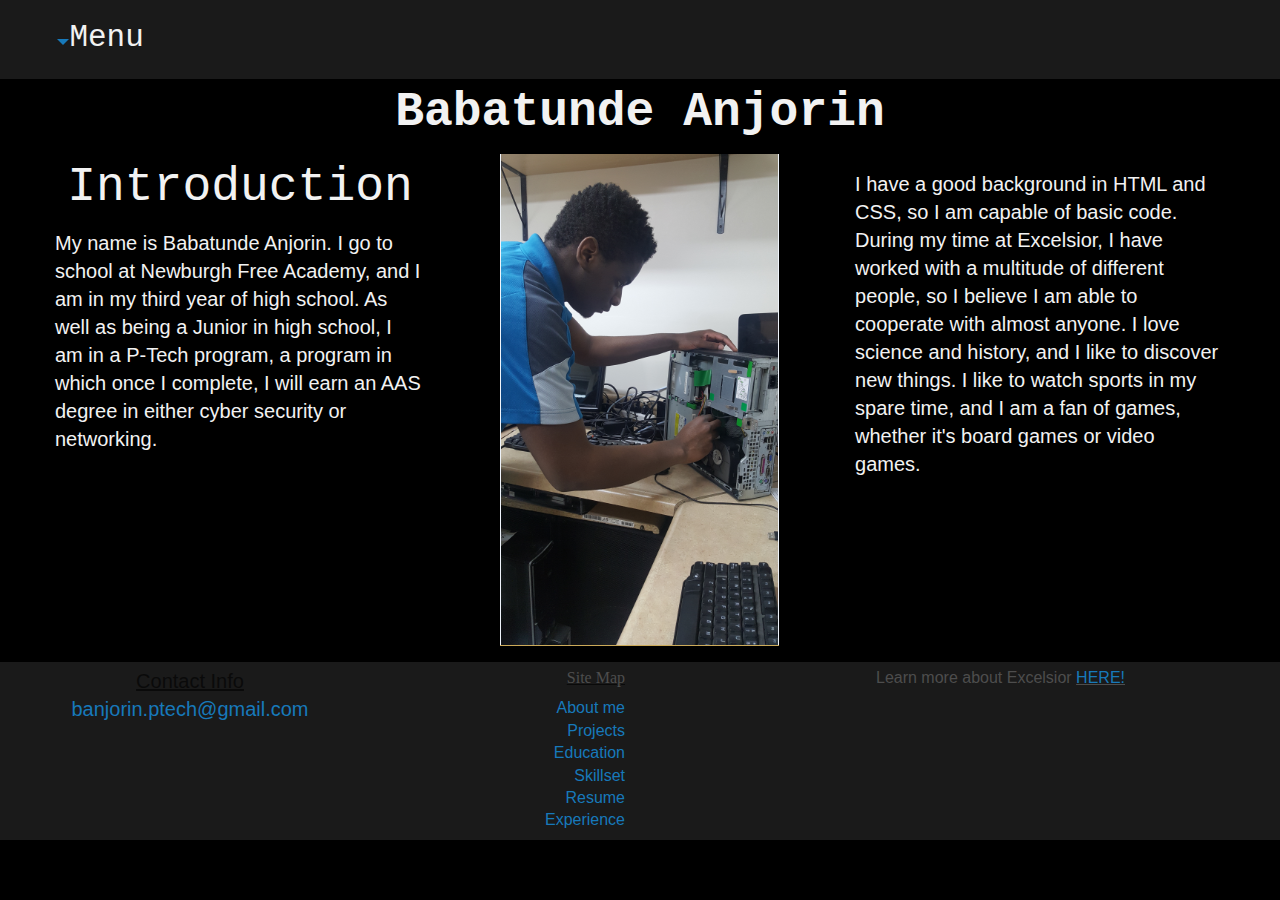
==== index.html @ 76c70f2d "new" ====
<!doctype html>
<html class="no-js" lang="en" dir="ltr">
  <head>
    <meta charset="utf-8">
    <meta http-equiv="x-ua-compatible" content="ie=edge">
    <meta name="viewport" content="width=device-width, initial-scale=1.0">
    <title>Foundation for Sites</title>
    <link rel="stylesheet" href="css/foundation.css">
    <link rel="stylesheet" href="css/app.css">
  </head>
  <body>
    <body style="background-color:black;">



    </div>

      <div class="top-bar">
        <div class="top-bar-left">
          <div class="row">
            <div class="small-2 columns">
              <ul class="vertical menu" data-accordion-menu>
                <li>
                  <a href="#"> <h3> Menu </h3>  </a>
                  <ul class="menu vertical nested">
                    <li><a href="projects.html">Projects</a></li>
                    <li><a href="education.html">Education</a></li>
                    <li><a href="skillset.html">Skillset </a></li>
                    <li><a href="resume.html">Resume</a></li>
                    <li><a href="experience.html">Experience</a></li>
                    </ul>
                  </li>

                </ul>

              </div>
          </div>
      </div>
    </div>

<!-- <div class="portfolio-background"> -->
<center>

    <oimg src="images pt\PlbVW3.gif">
</center>


  <center>
    <a href="index.html"><h1><b> Babatunde Anjorin </h1></b></a>
  </center>

  <div class="main">
    <div class="row"><div class="int">
      <div class="small-3 large-4 columns"><center><h1> Introduction </h1> </center><h5>My name is Babatunde Anjorin. I go to school at Newburgh
         Free Academy, and I am in my third year of high school. As well as being a Junior in high school,
          I am in a P-Tech program, a program in which once I complete, I will earn an AAS degree in either cyber security or networking.</div>
      <div class="small-3 large-4 columns"><center> <img src="images pt\me2.PNG" class= "img-rounded"></div></center>
      <div class="small-3 large-4 columns"> </div>
        <div class="small-3 large-4 columns"> <p> <center><h1>  </h1></p> </center><h5>I have a good background in HTML and CSS, so I am capable of basic code.  During my time at Excelsior, I have worked with a multitude of different people, so I believe I am able to cooperate with almost anyone.  I love science and history, and I like to discover new things.  I like to watch sports in my spare time, and I am a fan of games, whether it's board games or video games.
     </h4>
          </div>
    </div>
  </div>
</div>



    <p>


    </p>

    <div class="top-bar">
      <div class="row">
        <div class="small-3 columns">
          <center><h5><u> Contact Info</u>
            <a href="https://mail.google.com">banjorin.ptech@gmail.com<br></a>
        </div>
        <div class="small-3 large-3 columns"><center><h6 align="right"><u><font color="#4d4d4d" font face="verdana"> Site Map</u></h5>
          <div class= "nobullets"><center><h6 align= "right">
          <li><a href="index.html"> About me</a></li>
          <li><a href="projects.html">Projects</li></a>
          <li><a href="education.html">Education</a></li>
          <li><a href="skillset.html">Skillset</li></a>
          <li><a href="resume.html">Resume</a></li>
          <li><a href="experience.html">Experience</a></li></h6>
        </div>
</div>
        <div class="small-3 large-5 columns"><h6 align= "right"> Learn more about Excelsior <u><a href="http://www.newburghschools.org/schools/nfa/ptech.php"> HERE!</u></h6></a>
        </div>
      </div>

      <script src="js/vendor/jquery.js"></script>
      <script src="js/vendor/what-input.js"></script>
      <script src="js/vendor/foundation.js"></script>
      <script src="js/app.js"></script>
    </body>
  </html>
<!--My name is Babatunde Anjorin. I go to school at Newburgh Free Academy North,
and I am in third year of Highschool. Aswell as being a junior, I am in P-tech
 (Pathways in Technology Early College High School) program known as Excelsior, a program in which
once completed, I may earn an ASA degree.  <img src="images pt\ExcelsiorLogo.png" alt="" align="right" />--!>
---- css/app.css ----
.top-bar{
  margin: auto;
  padding: 5px 3% 0px;
  position: fixed;
  z-index: 1000000000
  min-width: inherit;
  position: inherit;
  background-image: image("images pt\PlbVW3.gif");
  background-color: #1a1a1a;
  position: relative;

}
.dropdown.menu{
  background-color: #ffffff;
}
.wrap{
  width: 95%;
  max-width: 1100px;
  margin: 0 auto;
}

h3 {
  font-family: courier new;
  color: #f2f2f2;
}
body {
  background-color: black;
}
h4 {
  color: #f2f2f2;
  font-family: courier new;
}
.vertical.menu {

  border-width: 5px;
  border-left-width: 5px;
  border-right-width: 5px;
  border-color: black;
}
h1 {
  color: #f2f2f2;
  font-family: courier new;
}
h2 {
  color: #f2f2f2;
  font-family: courier new;
  text-shadow: 0 0 3px #FF0091;
}
.verticalLine {
  border-left: thick solid #ff0000;
}

.portfolio-background {
    background-color: #000000;
    color: #00ff00;
    background-image: url("images pt\tb.jpg");

  }
  div.image {
     content:url("images pt\tb.jpg");
  }​
  div.picture1 {
   width:100px; /*width of your image*/
   height:100px; /*height of your image*/
   background-image:url("images pt\PlbVW3.gif");
   margin:0; /* If you want no margin */
   padding:0; /*if your want to padding */
}
  .background{
    background-image: url("images pt\PlbVW3.gif");
  }
  .relative{
    position:relative;
    width:1300px;
  }
  .absolute-text{
      position:absolute;
      bottom:0;
      font-size:24px;
      font-family:"vedana";
      background:rgba(251,251,251,0.5);
      padding:10px 20px;
      width:100%;
      text-align:center;
    }
    .absolute-text a{
      font-size:16px;
      color:#b92b27;
     }

     b:hover {
       text-shadow: 1px 1px 2px black, 0 0 25px blue, 0 0 5px darkblue;
       background-color: green;
     }
ul {
  background-color: #1a1a1a;
}
a {
    background-color: #1a1a1a;
}
.nobullets{
  list-style-type: none;
  text-align: right;
}
.int{
  color: #f2f2f2;
  font-family: courier new;

}
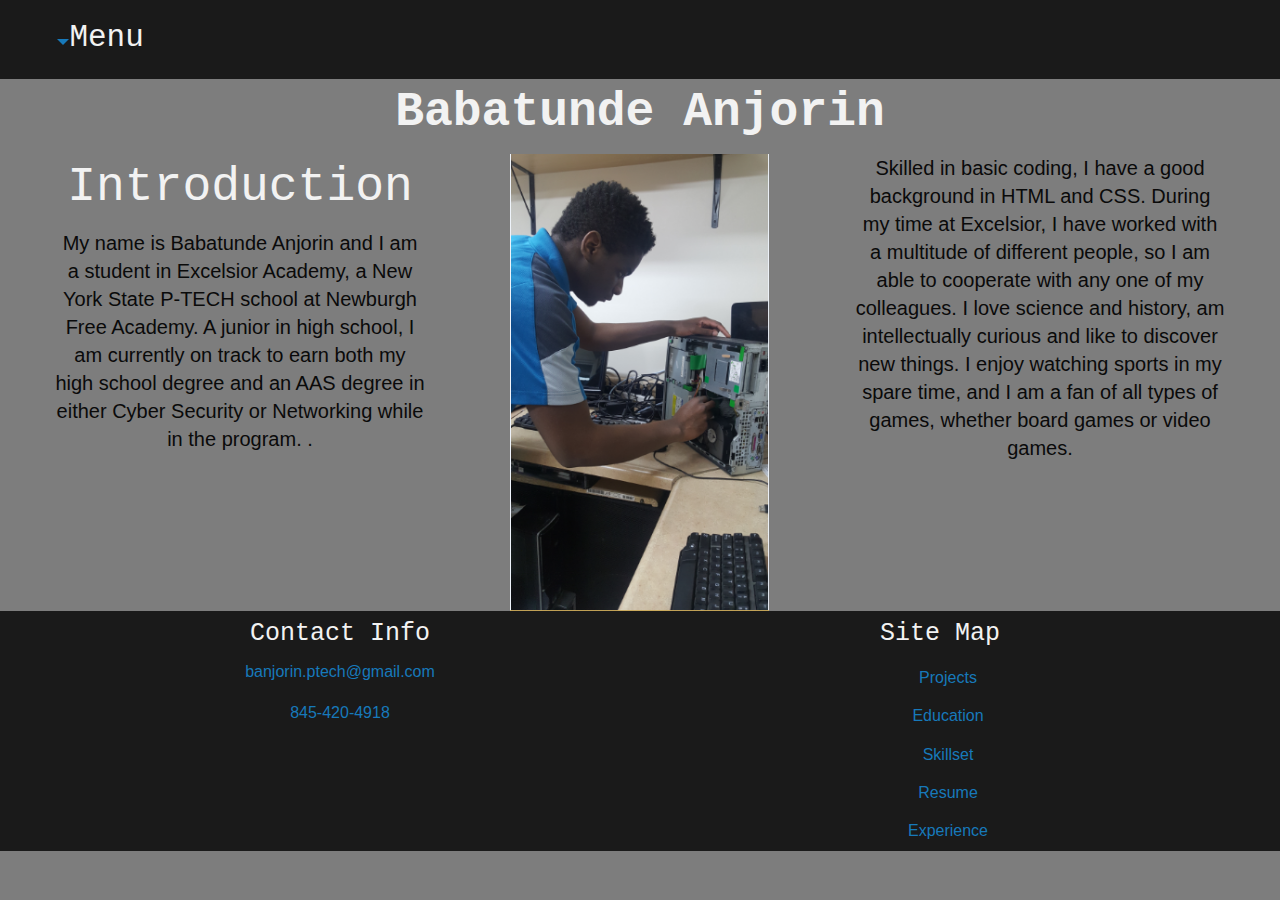
==== commit 139db721: "sgfsg" ====
--- a/index.html
+++ b/index.html
@@ -9,7 +9,7 @@
     <link rel="stylesheet" href="css/app.css">
   </head>
   <body>
-    <body style="background-color:black;">
+    <body style="background-color:rgb(125,125,125);">
 
 
 
@@ -39,55 +39,64 @@
     </div>
 
 <!-- <div class="portfolio-background"> -->
-<center>
-
-    <oimg src="images pt\PlbVW3.gif">
-</center>
-
 
   <center>
     <a href="index.html"><h1><b> Babatunde Anjorin </h1></b></a>
   </center>
 
   <div class="main">
-    <div class="row"><div class="int">
-      <div class="small-3 large-4 columns"><center><h1> Introduction </h1> </center><h5>My name is Babatunde Anjorin. I go to school at Newburgh
-         Free Academy, and I am in my third year of high school. As well as being a Junior in high school,
-          I am in a P-Tech program, a program in which once I complete, I will earn an AAS degree in either cyber security or networking.</div>
-      <div class="small-3 large-4 columns"><center> <img src="images pt\me2.PNG" class= "img-rounded"></div></center>
-      <div class="small-3 large-4 columns"> </div>
-        <div class="small-3 large-4 columns"> <p> <center><h1>  </h1></p> </center><h5>I have a good background in HTML and CSS, so I am capable of basic code.  During my time at Excelsior, I have worked with a multitude of different people, so I believe I am able to cooperate with almost anyone.  I love science and history, and I like to discover new things.  I like to watch sports in my spare time, and I am a fan of games, whether it's board games or video games.
-     </h4>
-          </div>
+
+    <div class="row">
+      <div class="small-12 large-4 columns">
+        <h1> Introduction </h1> <h5>
+My name is Babatunde Anjorin and I am a student in Excelsior Academy, a New York State P-TECH school at Newburgh Free Academy.  A junior in high school, I am currently on track to earn both my high school degree and an AAS degree in either Cyber Security or Networking while in the program.
+
+.</h5>
+      </div>
+
+      <div class="hide-for-small-only hide-for-medium-only large-4 columns">
+        <div class="images">
+          <img src="images pt\me2.PNG" class= "img-rounded">
+        </div>
+
+      </div>
+
+      <div class="small-12 large-4 columns">
+        <h5>
+Skilled in basic coding, I have a good background in HTML and CSS.  During my time at Excelsior, I have worked with a multitude of different people, so I am able to cooperate with any one of my colleagues.  I love science and history, am intellectually curious and like to discover new things.  I enjoy watching sports in my spare time, and I am a fan of all types of games, whether board games or video games.
+
+
+     </h5>
+      </div>
     </div>
-  </div>
+
+
 </div>
 
 
 
-    <p>
 
-
-    </p>
 
     <div class="top-bar">
       <div class="row">
-        <div class="small-3 columns">
-          <center><h5><u> Contact Info</u>
-            <a href="https://mail.google.com">banjorin.ptech@gmail.com<br></a>
+        <div class="small-12 large-6 columns">
+          <h4>Contact Info</h4>
+          <p><a href="https://accounts.google.com/ServiceLogin?continue=https%3A%2F%2Fmail.google.com%2Fmail%2F&service=mail&sacu=1&rip=1#identifier">banjorin.ptech@gmail.com</a></p>
+          <p><a href="index.html">845-420-4918</a></p>
+
         </div>
-        <div class="small-3 large-3 columns"><center><h6 align="right"><u><font color="#4d4d4d" font face="verdana"> Site Map</u></h5>
-          <div class= "nobullets"><center><h6 align= "right">
-          <li><a href="index.html"> About me</a></li>
-          <li><a href="projects.html">Projects</li></a>
+        <div class="small-12 large-6 columns">
+        <h4>Site Map</h4>
+        <ul class="menu vertical nested">
+          <li><a href="projects.html">Projects</a></li>
           <li><a href="education.html">Education</a></li>
-          <li><a href="skillset.html">Skillset</li></a>
+          <li><a href="skillset.html">Skillset </a></li>
           <li><a href="resume.html">Resume</a></li>
-          <li><a href="experience.html">Experience</a></li></h6>
+          <li><a href="experience.html">Experience</a></li>
+          </ul>
+        </li>
         </div>
-</div>
-        <div class="small-3 large-5 columns"><h6 align= "right"> Learn more about Excelsior <u><a href="http://www.newburghschools.org/schools/nfa/ptech.php"> HERE!</u></h6></a>
-        </div>
+
       </div>
 
       <script src="js/vendor/jquery.js"></script>
--- a/css/app.css
+++ b/css/app.css
@@ -2,7 +2,7 @@
   margin: auto;
   padding: 5px 3% 0px;
   position: fixed;
-  z-index: 1000000000
+  z-index: 1000000000;
   min-width: inherit;
   position: inherit;
   background-image: image("images pt\PlbVW3.gif");
@@ -18,13 +18,22 @@
   max-width: 1100px;
   margin: 0 auto;
 }
-
+img{
+  width:100%;
+}
+.columns{
+  text-align: center;
+}
+.images{
+  width:70%;
+  margin: auto;
+}
 h3 {
   font-family: courier new;
   color: #f2f2f2;
 }
 body {
-  background-color: black;
+  background-color:rgb(125,125,125);
 }
 h4 {
   color: #f2f2f2;
@@ -51,7 +60,7 @@
 }
 
 .portfolio-background {
-    background-color: #000000;
+    background-color:rgb(125,125,125);
     color: #00ff00;
     background-image: url("images pt\tb.jpg");
 
